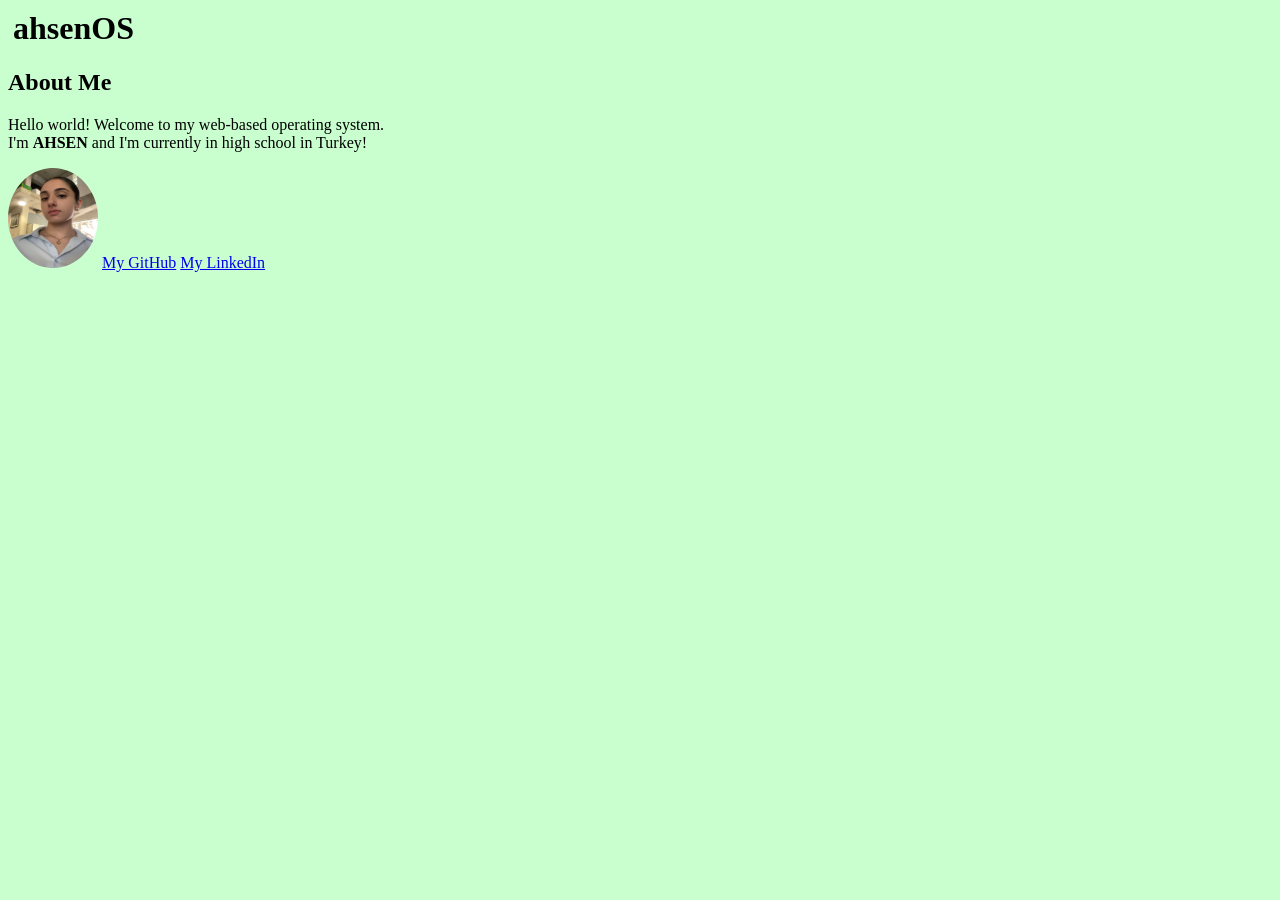
==== index.html @ 747eaf98 "Add index.html, me.png, and update README" ====
<!DOCTYPE html>
<html>

<body style="background-color: #c9ffcf; color: #000000;"
style="font-family: Helvetica, Noto Sans, sans-serif;">
    <h1 style="margin: 3px; padding: 2px;">ahsenOS</h1>
    <h2>About Me</h2>
    <p>Hello world! Welcome to my web-based operating system.<br>I'm <strong>AHSEN</strong> and I'm currently in high school in Turkey!</p>
    <img style="width: 90px; height: 100px; border-radius: 50%;" src="me.png" alt="My Profile Image"/>
    <a href="https://github.com/AhsenEda">My GitHub</a>
    <a href="https://www.linkedin.com/in/ahsen-oruc-6819b9290/">My LinkedIn</a>
  </body>

</html>
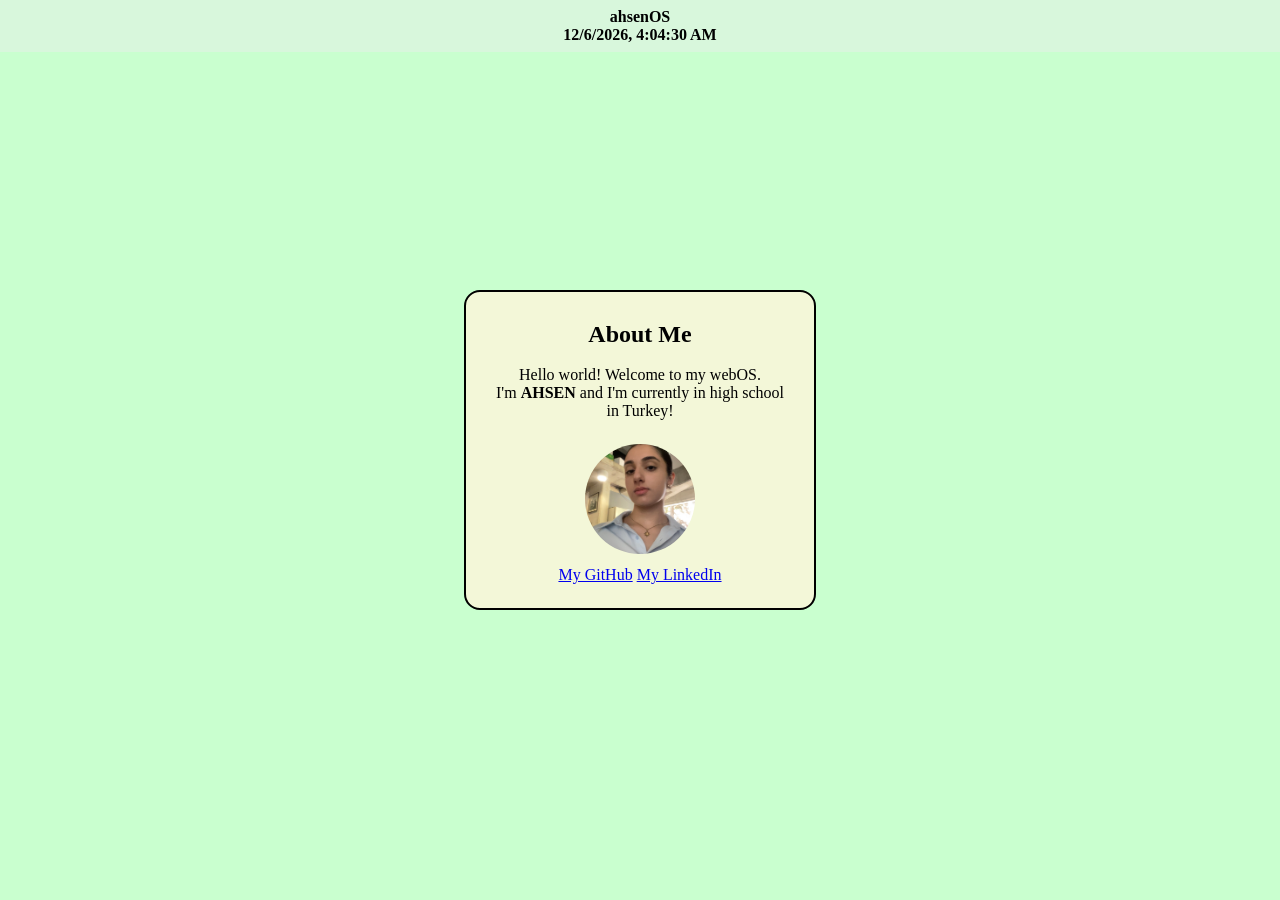
==== commit 14e54429: "Add index.html, me.png, and update README" ====
--- a/index.html
+++ b/index.html
@@ -3,12 +3,31 @@
 
 <body style="background-color: #c9ffcf; color: #000000;"
 style="font-family: Helvetica, Noto Sans, sans-serif;">
-    <h1 style="margin: 3px; padding: 2px;">ahsenOS</h1>
-    <h2>About Me</h2>
-    <p>Hello world! Welcome to my web-based operating system.<br>I'm <strong>AHSEN</strong> and I'm currently in high school in Turkey!</p>
-    <img style="width: 90px; height: 100px; border-radius: 50%;" src="me.png" alt="My Profile Image"/>
-    <a href="https://github.com/AhsenEda">My GitHub</a>
-    <a href="https://www.linkedin.com/in/ahsen-oruc-6819b9290/">My LinkedIn</a>
+<div style="position: absolute; top: 0; left: 0; width: 100%; display: flex; justify-content: space-between; align-items: center; flex-direction: column; 
+background-color: #d8f7dc; color: #000000; backdrop-filter: blur(10px); padding: 8px 16px; box-sizing: border-box;">
+   <p style="margin: 0; font-weight: bold;">ahsenOS</p>
+   <p id="timeElement" style="margin: 0; font-weight: bold;">Loading time...</p>
+</div>
+
+<div style="position: absolute; top: 50%; left: 50%; transform: translate(-50%, -50%);
+border: 2px solid #000000; border-radius: 16px; padding: 24px; background-color: #f3f7d8; text-align: center; width: 300px;">
+
+  <h2 style="margin: 3px; padding: 2px;">About Me</h2>
+    <p>Hello world! Welcome to my webOS.<br>I'm <strong>AHSEN</strong> and I'm currently in high school in Turkey!</p>
+    <img style="width: 110px; height: 110px; border-radius: 50%; object-fit: cover; margin: 8px 0;" src="me.png" alt="My Profile Image"/>
+    <br>
+    <a href="https://github.com/AhsenEda" target="_blank" >My GitHub</a>
+    <a href="https://www.linkedin.com/in/ahsen-oruc-6819b9290/" target="_blank" >My LinkedIn</a>
+</div>
+
+<script>
+    function updateTime() {
+        var currentTime = new Date().toLocaleString();
+        var timeText = document.querySelector("#timeElement");
+        timeText.innerHTML = currentTime;
+    }
+    updateTime();
+    setInterval(updateTime, 1000);
+</script>
   </body>
-
 </html>
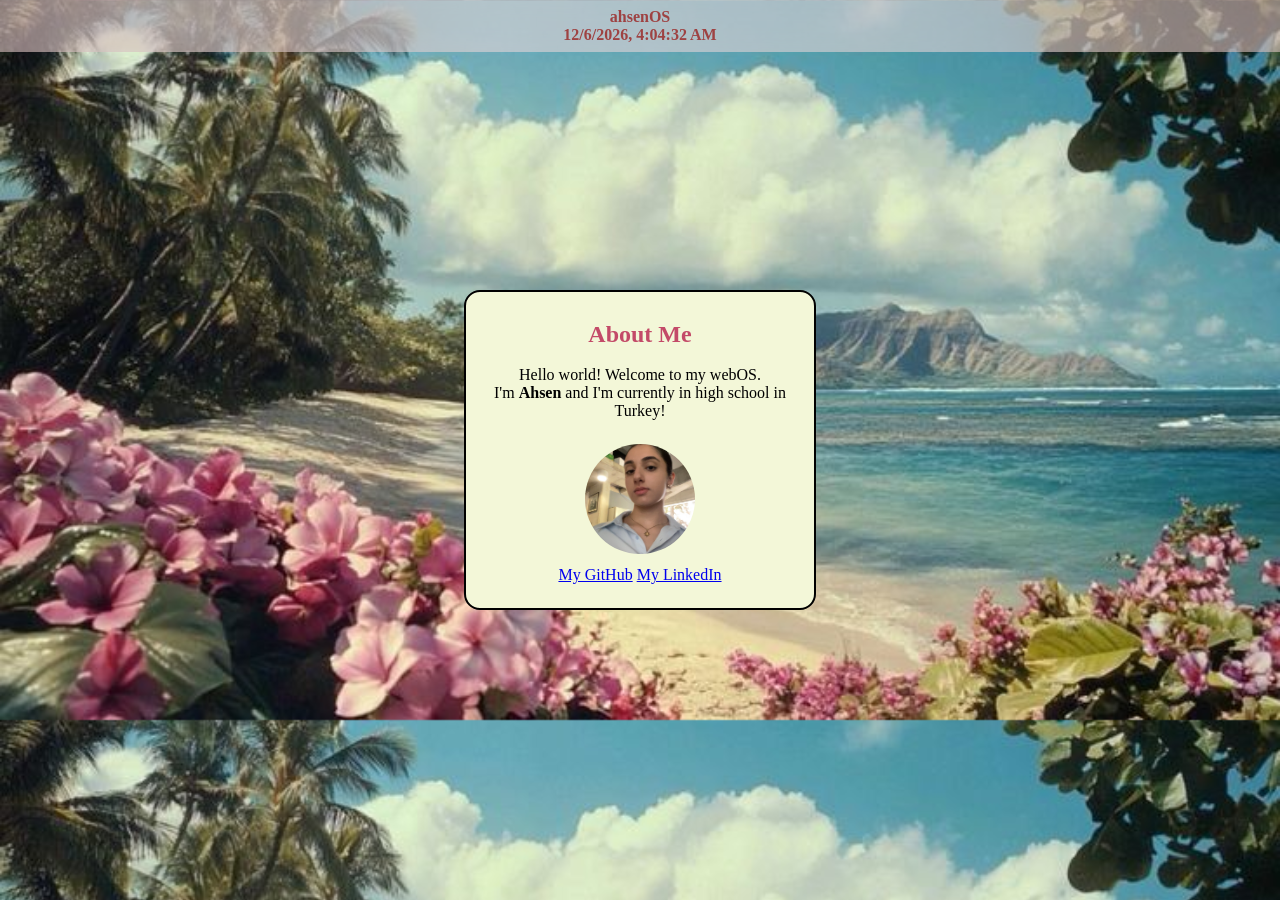
==== commit 02d5178a: "Pending changes exported from your codespace" ====
--- a/index.html
+++ b/index.html
@@ -1,19 +1,17 @@
 <!DOCTYPE html>
 <html>
 
-<body style="background-color: #c9ffcf; color: #000000;"
+<body style="background-image: url(./background.png); background-size: cover;"
 style="font-family: Helvetica, Noto Sans, sans-serif;">
-<div style="position: absolute; top: 0; left: 0; width: 100%; display: flex; justify-content: space-between; align-items: center; flex-direction: column; 
-background-color: #d8f7dc; color: #000000; backdrop-filter: blur(10px); padding: 8px 16px; box-sizing: border-box;">
+<div style="position: absolute; top: 0; left: 0; width: 100%; display: flex; justify-content: space-between; align-items: center; flex-direction: column;background-color: rgba(255, 223, 223, 0.5); color: #9e4242; backdrop-filter: blur(50px); padding: 8px 16px; box-sizing: border-box;">
    <p style="margin: 0; font-weight: bold;">ahsenOS</p>
    <p id="timeElement" style="margin: 0; font-weight: bold;">Loading time...</p>
 </div>
 
-<div style="position: absolute; top: 50%; left: 50%; transform: translate(-50%, -50%);
-border: 2px solid #000000; border-radius: 16px; padding: 24px; background-color: #f3f7d8; text-align: center; width: 300px;">
+<div style="position: absolute; top: 50%; left: 50%; transform: translate(-50%, -50%); border: 2px solid #000000; border-radius: 16px; padding: 24px; background-color: #f3f7d8; text-align: center; width: 300px;">
 
-  <h2 style="margin: 3px; padding: 2px;">About Me</h2>
-    <p>Hello world! Welcome to my webOS.<br>I'm <strong>AHSEN</strong> and I'm currently in high school in Turkey!</p>
+  <h2 style="margin: 3px; padding: 2px; color:#c34a68; font-style: bold">About Me</h2>
+    <p>Hello world! Welcome to my webOS.<br>I'm <strong>Ahsen</strong> and I'm currently in high school in Turkey!</p>
     <img style="width: 110px; height: 110px; border-radius: 50%; object-fit: cover; margin: 8px 0;" src="me.png" alt="My Profile Image"/>
     <br>
     <a href="https://github.com/AhsenEda" target="_blank" >My GitHub</a>
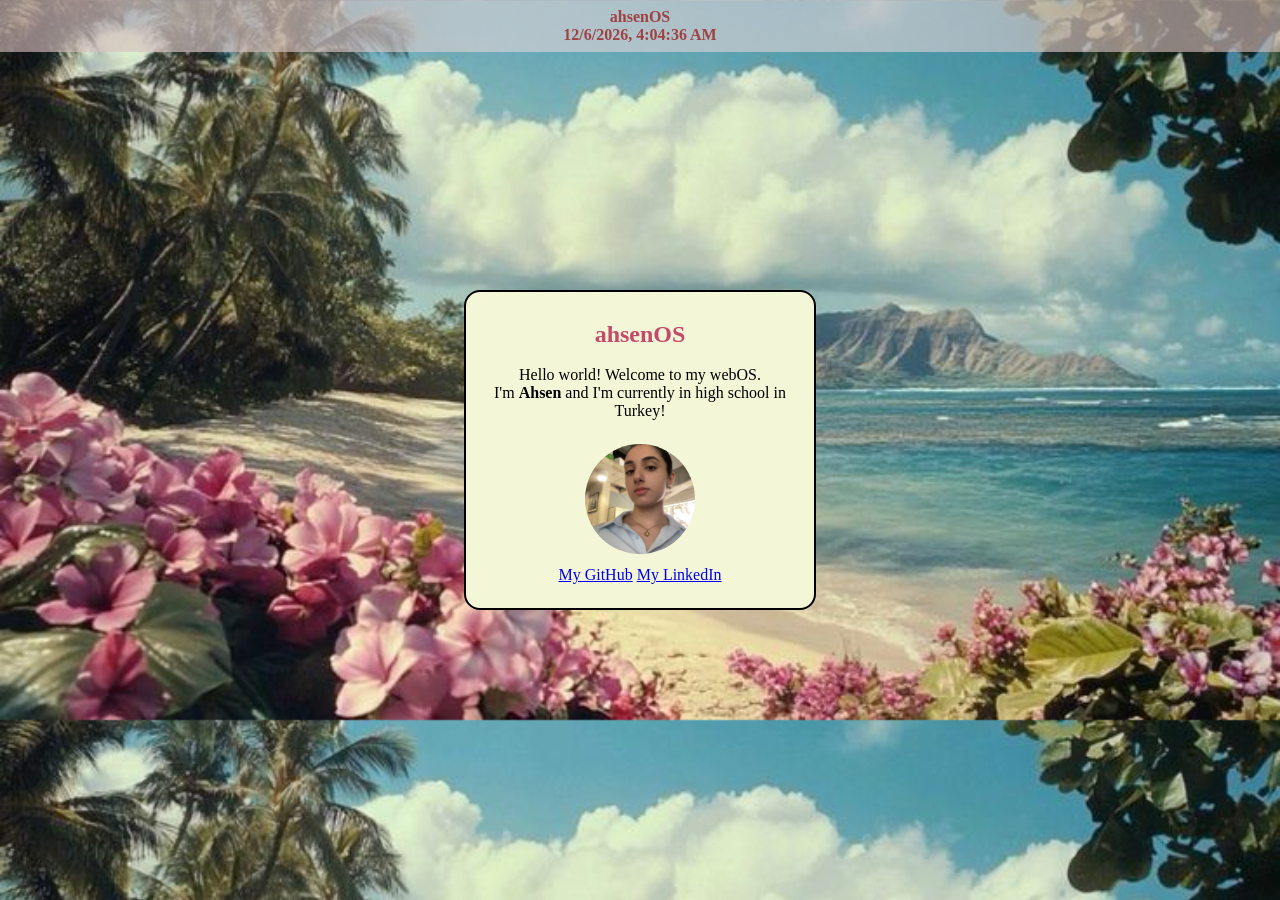
==== commit fa93dc7a: "Add index.html, me.png, and update README" ====
--- a/index.html
+++ b/index.html
@@ -10,7 +10,7 @@
 
 <div style="position: absolute; top: 50%; left: 50%; transform: translate(-50%, -50%); border: 2px solid #000000; border-radius: 16px; padding: 24px; background-color: #f3f7d8; text-align: center; width: 300px;">
 
-  <h2 style="margin: 3px; padding: 2px; color:#c34a68; font-style: bold">About Me</h2>
+  <h2 style="margin: 3px; padding: 2px; color:#c34a68; font-style: bold">ahsenOS</h2>
     <p>Hello world! Welcome to my webOS.<br>I'm <strong>Ahsen</strong> and I'm currently in high school in Turkey!</p>
     <img style="width: 110px; height: 110px; border-radius: 50%; object-fit: cover; margin: 8px 0;" src="me.png" alt="My Profile Image"/>
     <br>
@@ -27,5 +27,6 @@
     updateTime();
     setInterval(updateTime, 1000);
 </script>
+<script src="script.js"></script>
   </body>
 </html>
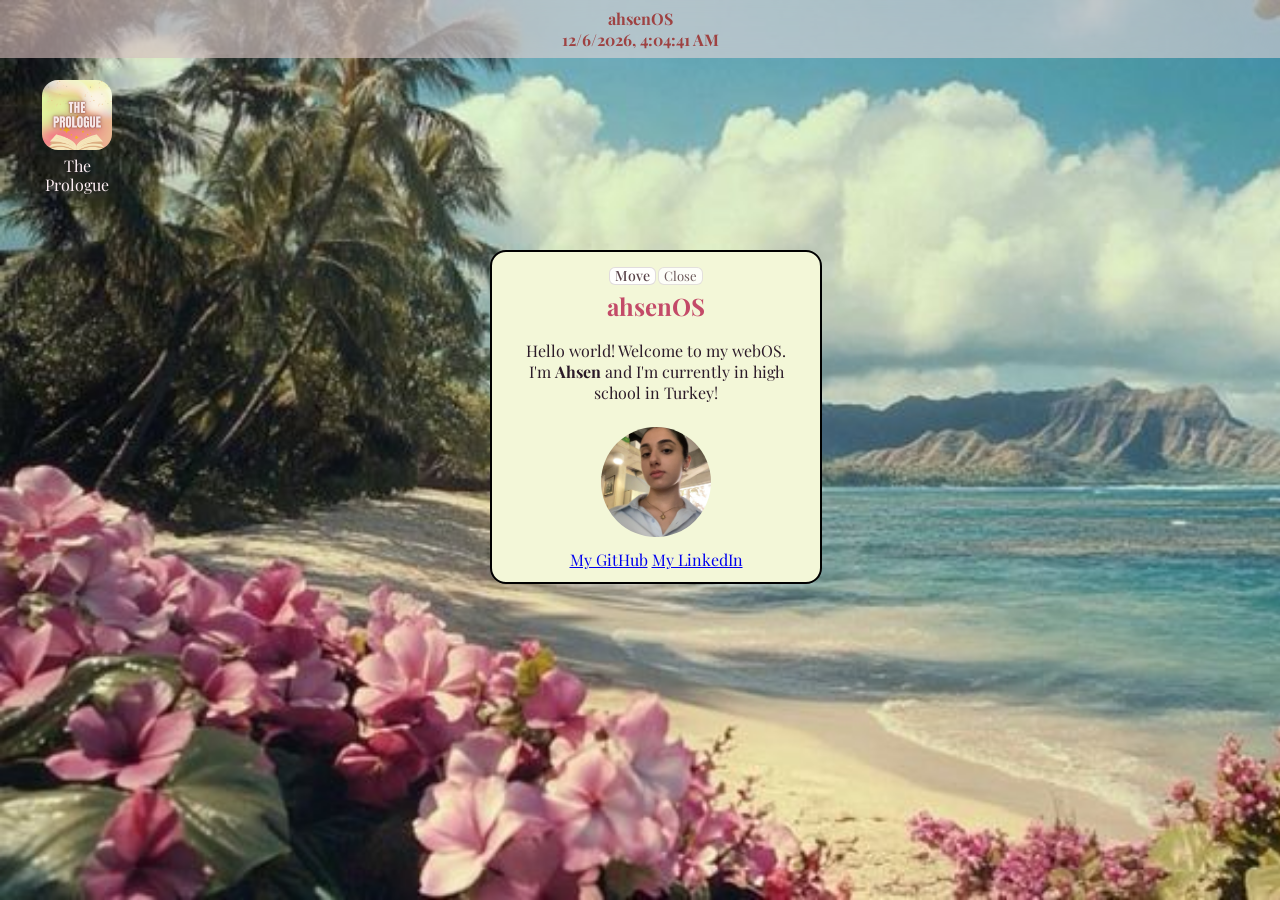
==== commit e4ffe0fa: "Update prologue.html and index files" ====
--- a/index.html
+++ b/index.html
@@ -1,32 +1,42 @@
 <!DOCTYPE html>
 <html>
 
-<body style="background-image: url(./background.png); background-size: cover;"
-style="font-family: Helvetica, Noto Sans, sans-serif;">
-<div style="position: absolute; top: 0; left: 0; width: 100%; display: flex; justify-content: space-between; align-items: center; flex-direction: column;background-color: rgba(255, 223, 223, 0.5); color: #9e4242; backdrop-filter: blur(50px); padding: 8px 16px; box-sizing: border-box;">
-   <p style="margin: 0; font-weight: bold;">ahsenOS</p>
+<head>
+  <link rel="preconnect" href="https://fonts.googleapis.com">
+  <link rel="preconnect" href="https://fonts.gstatic.com" crossorigin>
+  <link href="https://fonts.googleapis.com/css2?family=Playfair+Display:wght@400;500;600;700&display=swap" rel="stylesheet">
+  <link rel="stylesheet" type="text/css" href="style.css"/>
+</head>
+
+<body style="background-image: url(./background.png); background-size: cover;">
+  <div style="position: absolute; top: 0; left: 0; width: 100%; display: flex; justify-content: space-between; align-items: center; flex-direction: column;background-color: rgba(255, 223, 223, 0.5); color: #9e4242; backdrop-filter: blur(50px); padding: 8px 16px; box-sizing: border-box;">
+   <p id="welcomeopen" style="margin: 0; font-weight: bold;">ahsenOS</p>
    <p id="timeElement" style="margin: 0; font-weight: bold;">Loading time...</p>
-</div>
+  </div>
 
-<div style="position: absolute; top: 50%; left: 50%; transform: translate(-50%, -50%); border: 2px solid #000000; border-radius: 16px; padding: 24px; background-color: #f3f7d8; text-align: center; width: 300px;">
+  
+  <div id="desktopApps" style="padding-top: 64px; padding-left: 16px;">
+    <a id="prologueIcon" href="./prologue.html?v=2" role="button" style="text-align: center; padding: 16px; filter: drop-shadow(0, 0, 8px black); width: 90px; cursor: pointer; display: inline-flex; flex-direction: column; align-items: center; justify-content: center; gap: 6px; text-decoration: none;">
+      <img src="./logo.png" alt="The Prologue icon" style="width: 70px; height: 70px; border-radius: 16px; display: block;">
+      <p style="margin: 0; color: rgb(255, 240, 245); text-align: center; line-height: 1.2;">The Prologue</p>
+    </a>
+  </div>
+  
+  <div id="welcome" style="position: absolute; top: calc(50% - 200px); left: calc(50% - 150px); border: 2px solid #000000; border-radius: 16px; padding: 12px 14px; background-color: #f3f7d8; text-align: center; width: 300px;">
+    <div class="titlebar" style="display: flex; flex-wrap: nowrap; gap: 2px; align-items: center; justify-content: center; width: 100%; margin: 0 auto 4px; padding: 0; white-space: nowrap;">
+      <span id="welcomeheader" class="windowheader" style="display: inline-flex; margin: 0; padding: 1px 4px;">Move</span>
+      <span id="welcomeclose" class="closebutton" style="display: inline-flex; margin: 0; padding: 1px 4px;">Close</span>
+    </div>
 
-  <h2 style="margin: 3px; padding: 2px; color:#c34a68; font-style: bold">ahsenOS</h2>
+    <h2 style="margin: 3px; padding: 2px; color:#c34a68; font-style: bold">ahsenOS</h2>
     <p>Hello world! Welcome to my webOS.<br>I'm <strong>Ahsen</strong> and I'm currently in high school in Turkey!</p>
     <img style="width: 110px; height: 110px; border-radius: 50%; object-fit: cover; margin: 8px 0;" src="me.png" alt="My Profile Image"/>
     <br>
     <a href="https://github.com/AhsenEda" target="_blank" >My GitHub</a>
     <a href="https://www.linkedin.com/in/ahsen-oruc-6819b9290/" target="_blank" >My LinkedIn</a>
-</div>
+  </div>
 
-<script>
-    function updateTime() {
-        var currentTime = new Date().toLocaleString();
-        var timeText = document.querySelector("#timeElement");
-        timeText.innerHTML = currentTime;
-    }
-    updateTime();
-    setInterval(updateTime, 1000);
-</script>
-<script src="script.js"></script>
-  </body>
+
+  <script src="./script.js"></script>
+</body>
 </html>
--- a/style.css
+++ b/style.css
@@ -0,0 +1,89 @@
+html, body {
+  margin: 0;
+  min-height: 100%;
+  font-family: 'Playfair Display', serif;
+  color: #2b1a28;
+}
+
+body {
+  background-color: rgba(255, 255, 255, 0.05);
+  background-size: cover;
+}
+
+#app-shell,
+#welcome {
+  font-family: 'Playfair Display', serif;
+}
+
+.window {
+  position: absolute;
+  top: 50%;
+  left: 50%;
+  transform: translate(-50%, -50%);
+  border: 2px solid rgba(0, 0, 0, 0.3);
+  border-radius: 18px;
+  padding: 18px;
+  background-color: rgba(243, 247, 216, 0.95);
+  text-align: center;
+  width: 300px;
+  box-shadow: 0 16px 40px rgba(0, 0, 0, 0.12);
+}
+
+.titlebar {
+  display: inline-flex !important;
+  flex-wrap: nowrap !important;
+  gap: 2px !important;
+  align-items: center;
+  justify-content: center;
+  margin: 0 !important;
+  width: auto !important;
+  padding: 0 !important;
+  white-space: nowrap;
+}
+
+.titlebar > * {
+  flex: 0 0 auto !important;
+}
+
+.windowheader,
+.closebutton {
+  font-family: 'Playfair Display', serif;
+  cursor: grab;
+  user-select: none;
+  margin: 0 !important;
+  padding: 1px 5px !important;
+  border-radius: 6px;
+  background-color: rgba(255, 255, 255, 0.95);
+  color: #584147;
+  border: 1px solid rgba(88, 65, 71, 0.18);
+  line-height: 1;
+}
+
+.windowheader {
+  display: inline-flex !important;
+  flex: 0 0 auto !important;
+  font-size: 0.88rem;
+  font-weight: 500;
+}
+
+.closebutton {
+  display: inline-flex !important;
+  flex: 0 0 auto !important;
+  margin: 0 !important;
+  cursor: pointer;
+  font-size: 0.82rem;
+  font-weight: 400;
+  opacity: 0.85;
+}
+
+.closebutton:hover,
+.windowheader:hover {
+  opacity: 1;
+}
+
+.selected {
+ transform: scale(1.08); 
+  opacity: 1; 
+  filter: drop-shadow(0 0 12px rgba(255, 255, 255, 0.8)); 
+  transition: all 0.2s ease-in-out; 
+}
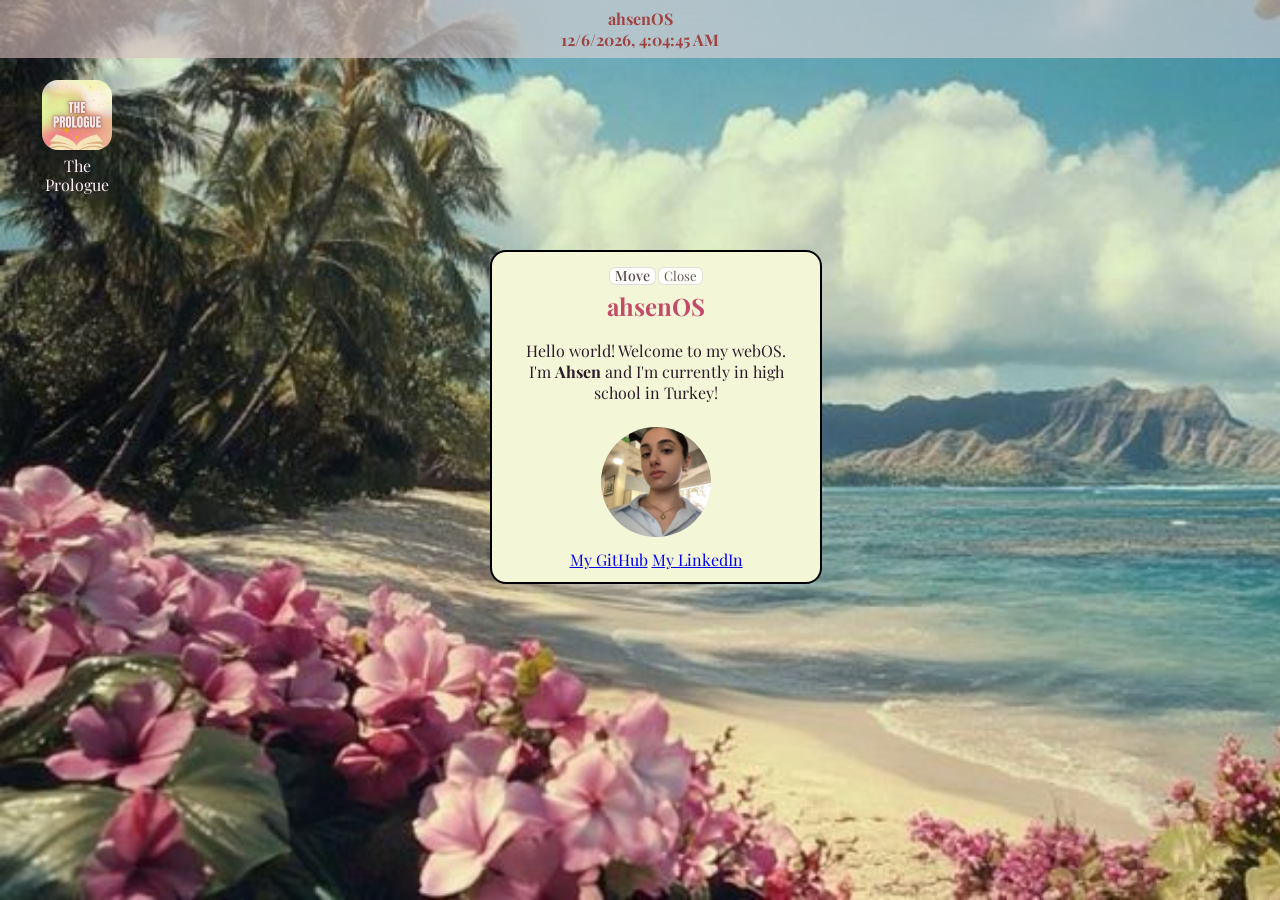
==== commit 8823ecc9: "Update index.html" ====
--- a/index.html
+++ b/index.html
@@ -39,4 +39,4 @@
 
   <script src="./script.js"></script>
 </body>
-</html>+</html>
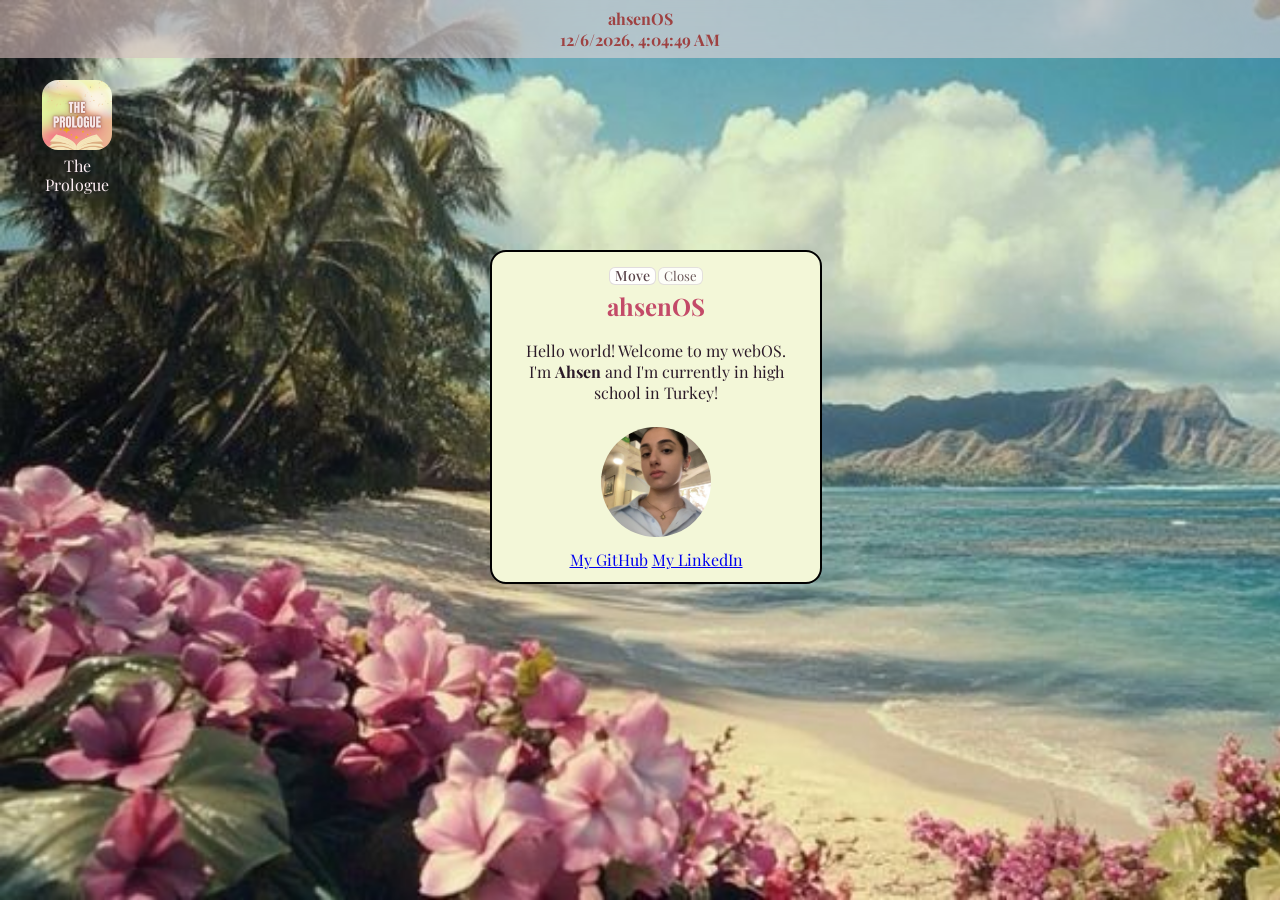
==== commit e5b97407: "Update prologue link version in index.html" ====
--- a/index.html
+++ b/index.html
@@ -16,7 +16,7 @@
 
   
   <div id="desktopApps" style="padding-top: 64px; padding-left: 16px;">
-    <a id="prologueIcon" href="./prologue.html?v=2" role="button" style="text-align: center; padding: 16px; filter: drop-shadow(0, 0, 8px black); width: 90px; cursor: pointer; display: inline-flex; flex-direction: column; align-items: center; justify-content: center; gap: 6px; text-decoration: none;">
+    <a id="prologueIcon" href="./prologue.html?v=final" role="button" style="text-align: center; padding: 16px; filter: drop-shadow(0, 0, 8px black); width: 90px; cursor: pointer; display: inline-flex; flex-direction: column; align-items: center; justify-content: center; gap: 6px; text-decoration: none;">
       <img src="./logo.png" alt="The Prologue icon" style="width: 70px; height: 70px; border-radius: 16px; display: block;">
       <p style="margin: 0; color: rgb(255, 240, 245); text-align: center; line-height: 1.2;">The Prologue</p>
     </a>
